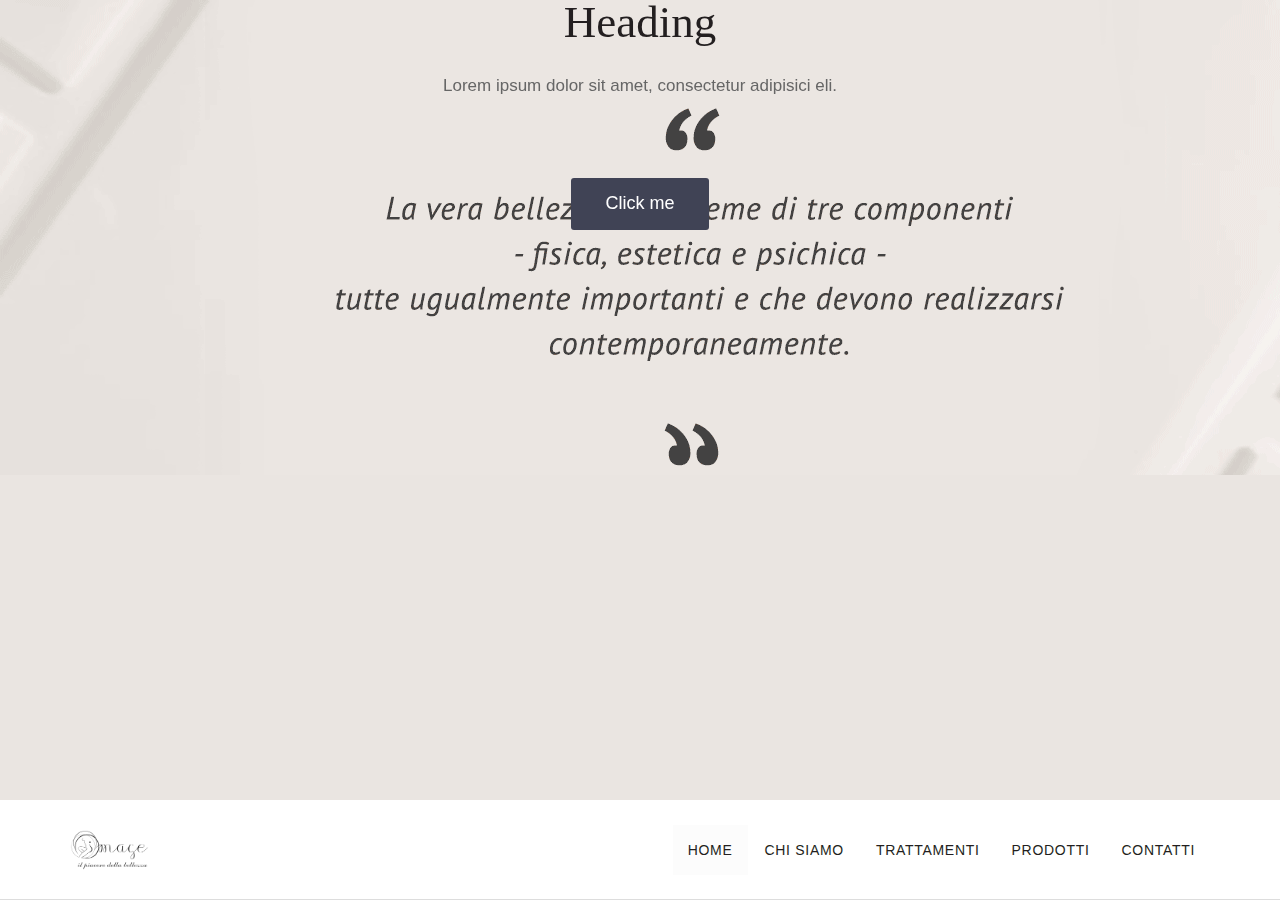
==== index.html @ 49fad548 "commit" ====
<!DOCTYPE html>
<html class="">

		<head>

		<meta http-equiv="Content-Type" content="text/html; charset=UTF-8">
		<meta charset="utf-8">
		<title>Image2</title>
		<meta name="keywords" content="HTML5,CSS3,Template">
		<meta name="description" content="">
		<meta name="Author" content="Dorin Grigoras [www.stepofweb.com]">

		<!-- mobile settings -->
		<meta name="viewport" content="width=device-width, maximum-scale=1, initial-scale=1, user-scalable=0">

		<!-- WEB FONTS -->
		<link href="./extra/css" rel="stylesheet" type="text/css">

		<!-- CORE CSS -->
		<link href="./extra/bootstrap.min.css" rel="stylesheet" type="text/css">
	    <link href="http://cdnjs.cloudflare.com/ajax/libs/font-awesome/4.3.0/css/font-awesome.min.css"
    rel="stylesheet" type="text/css">
		<link href="./extra/owl.carousel.css" rel="stylesheet" type="text/css">
		<link href="./extra/owl.theme.css" rel="stylesheet" type="text/css">
		<link href="./extra/owl.transitions.css" rel="stylesheet" type="text/css">
		<link href="./extra/magnific-popup.css" rel="stylesheet" type="text/css">

		<!-- THEME CSS -->
		<link href="./extra/layout.css" rel="stylesheet" type="text/css">

		<!-- Morenizr -->
		<script type="text/javascript" src="./extra/modernizr.min.js"></script>


		<style>
			.cover {
			    padding: 30px 15px;
			    margin-bottom: 30px;
			    color: inherit;
			    background-color: #eeeeee;
			    margin-bottom: 0px !important;
			    padding: 0px 0px;
			    background-color: transparent;
			    display: -webkit-box;
			    display: -ms-flexbox;
			    display: -webkit-flex;
			    display: flex;
			    -webkit-align-items: center;
			    align-items: center;
			    overflow: hidden;
			    position: relative;
			    min-height: 100%;
			}
		</style>

	</head>
	<body style="background-color:#EAE5E1;">

		<header id="header">

			<nav class="navbar bottom navbar-inverse" role="navigation"><!-- add "white" class for white nav bar -->
				<div class="container">

					<!-- Mobile Menu Button -->
					<button id="mobileMenu" class="fa fa-bars" type="button" data-toggle="collapse" data-target=".navbar-collapse"></button>

					<!-- Brand and toggle get grouped for better mobile display -->
					<div class="navbar-header">
						<a class="navbar-brand" href="#">
							<img src="./extra/logo.png" alt="" height="40"> 
						</a>
					</div>

					<!-- Collect the nav links, forms, and other content for toggling -->
					<div class="collapse navbar-collapse" id="bs-example-navbar-collapse-1">

						<ul class="nav navbar-nav navbar-right">
							<li class="active" ><a href="index.html">HOME</a></li>
							<li><a href="chisiamo.html" >CHI SIAMO</a></li>
							<li><a href="trattamenti.html">TRATTAMENTI</a></li>
							<li><a href="prodotti.html">PRODOTTI</a></li>
							<li><a href="contact.html">CONTATTI</a></li>
						</ul>

					</div><!-- /.navbar-collapse -->



				</div>
			</nav>



		</header>

		
		<div class="cover">
            <div class="cover-image" style="background-image: url(apertura.pngù"></div>
            <div class="container">
                <div class="row">
                    <div class="col-md-12 text-center">
                        <h1 class="text-inverse">Heading</h1>
                        <p class="text-inverse">Lorem ipsum dolor sit amet, consectetur adipisici eli.</p>
                        <br>
                        <br>
                        <a class="btn btn-lg btn-primary">Click me</a>
                    </div>
                </div>
            </div>
        </div>


		<!-- FULL SLIDER -->
		<div id="full-slider" class="mc-cycle" style="width: 1679px; height: 475px; opacity: 1;">
			
			
			
		<div class="mc-image current-slide" title="" style="boder:2px solid red; position: absolute; top: 0px; left: 0px; display: block; z-index: 5; width: 2000px; background-image: url(apertura.png); background-color: rgb(0, 0, 0);" data-href="">
				
		</div>





		</div>
		<!-- /FULL SLIDER -->



		<!-- JAVASCRIPT FILES -->
		<script type="text/javascript" src="./extra/jquery-2.0.3.min.js"></script>
		<script type="text/javascript" src="./extra/bootstrap.min.js"></script>
		<script type="text/javascript" src="./extra/jquery.magnific-popup.min.js"></script>
		<script type="text/javascript" src="./extra/owl.carousel.min.js"></script>
		<script type="text/javascript" src="./extra/jquery.cycle.all.min.js"></script>
		<script type="text/javascript" src="./extra/jquery.maximage.min.js"></script>

		<script type="text/javascript" src="./extra/scripts.js"></script>


		<!-- Google Analytics: Change UA-XXXXX-X to be your site's ID. Go to http://www.google.com/analytics/ for more information. -->
		<!--<script>
			(function(i,s,o,g,r,a,m){i['GoogleAnalyticsObject']=r;i[r]=i[r]||function(){
			(i[r].q=i[r].q||[]).push(arguments)},i[r].l=1*new Date();a=s.createElement(o),
			m=s.getElementsByTagName(o)[0];a.async=1;a.src=g;m.parentNode.insertBefore(a,m)
			})(window,document,'script','//www.google-analytics.com/analytics.js','ga');

			ga('create', 'UA-XXXXX-X', 'domainname.com');
			ga('send', 'pageview');
		</script>
		-->

	
</body></html>
---- extra/layout.css ----
/** ********************************************** **
	@Last Update	10:47 AM Monday, February 17, 2014

	TABLE CONTENTS
	-------------------------------
		01. Resets
		02. Placeholder
		03. Selection
		04. Headings
		05. Paragraphs
		06. Drop Caps & Cite
		07. Blockquote
		08. JS Animation
		09. Buttons
		10. Labels
		11. Alerts
		12. Forms
		13. Commons
		14. Navbar
		15. Maximage Slider
		16. Middle Content
		17. Contact
		18. Footer
		19. Carousel
		20. Menu
		21. Gallery
		22. Color
		--. Responsive

*************************************************** **/
html, body {
	overflow-x:hidden;
}
body {
	color:#666;
	background-color:#fff;

	font-family:'Open Sans', sans-serif;
	font-size:17px;  line-height:1.5;
	font-style:normal;
	font-weight:300;

	margin:0; padding:0;
}


/**	01. Resets
*************************************************** **/
button::-moz-focus-inner, 
input::-moz-focus-inner {
	border: 0;
	padding: 0;
}

button {
	background: none;
	border: 0; margin: 0; padding: 0;
	cursor: pointer;
}

img {
	border: 0;
	vertical-align: top;
}

input:-webkit-autofill {
	color: #ffffff !important;
}

textarea {
	resize: none;
}

textarea, input, button, *:focus {
	 outline:none !important;
}

textarea {
	resize: vertical;
}

select {
	border: 2px solid #E5E7E9;
	border-radius: 6px;
	height: 46px;
	padding: 12px;
	outline: none;
}

input[type="radio"],
input[type="checkbox"] {
	
}

iframe,
fieldset {
	border: 0;
	margin: 0;
	padding: 0;
}

audio, canvas, img, video {
	vertical-align: middle;
}

p {
	display: block;
	-webkit-margin-before: 1em;
	-webkit-margin-after: 1em;
	-webkit-margin-start: 0px;
	-webkit-margin-end: 0px;
}

a, a:focus, a:hover, a:active {
  outline: 0;
  cursor:pointer;
}



/**	02. Placeholder
*************************************************** **/
::-webkit-input-placeholder { 	/* WebKit browsers */
	color: #999;
}

:-moz-placeholder { 				/* Mozilla Firefox 4 to 18 */
	color: #999;
}

::-moz-placeholder { 			/* Mozilla Firefox 19+ */
	color: #999;
}

:-ms-input-placeholder {			/* Internet Explorer 10+ */
	color: #999;
}



/**	03. Selection
*************************************************** **/
::selection {
	color:#000;
	background:#ccc;
	text-shadow:none;
}

::-moz-selection {
	color:#000;
	background:#ccc;
	text-shadow:none;
}



/** 04. Headings
 **************************************************************** **/
h1, h2, h3, h4, h5, h6 {
	font-family: 'Dosis';
	color:#231f20;
	font-weight: 300;
	padding:0; margin:0 0 30px 0;
}

h1 {
	font-size:45px;
	line-height: 45px;
}

h2 {
	font-size:35px;
	line-height: 35px;
}

h3 {
	font-size:30px;
	line-height: 30px;
}

h4 {
	font-size:24px;
	line-height: 24px;
}

h5 {
	font-size:18px;
	line-height: 18px;
}

h6 {
	font-size:14px;
	line-height: 14px;
}



/** 05. Paragraphs
 **************************************************************** **/
p {
	line-height: 22px;
	margin: 0 0 20px;
}
p.featured {
	font-size: 1.6em;
	line-height: 1.5em;
	font-weight:200;
}



/** 06. Drop Caps & Cite
 **************************************************************** **/
p.drop-caps:first-child:first-letter {
	float: left;
	font-size: 75px;
	line-height: 60px;
	padding: 4px;
	margin-right: 5px;
	margin-top: 5px;
	font-family: Georgia;
}

p.drop-caps.secundary:first-child:first-letter {
	background-color: #CCC;
	color: #FFF;
	padding: 6px;
	margin-right: 5px;

	-webkit-border-radius: 4px;
	   -moz-border-radius: 4px;
			border-radius: 4px;
}

cite:after {
	content: '\00A0 \2014';
}

cite:before {
	content: '\2014 \00A0';
}



/** 07. Blockquote
 **************************************************************** **/
blockquote {
	border-left: 5px solid #CCC;
	font-size: 1.3em;
	font-style: normal;
	letter-spacing: -1px;
	margin: 25px 0 25px 12px;
	padding: 0 0 0 25px;
	position: relative;
}
blockquote p {
	margin:0;
	padding:0;
}
blockquote cite {
	display: block;
	font-size: 0.75em;
	color: #9CA6B4;
}



/**	08. JS Animation
*************************************************** **/
	.animate_from_bottom {
		opacity: 0;
		bottom: -50px;
		padding-left: 0px;
		position: relative;
	}

	
	.animate_from_left {
		opacity: 0;
		left: -80px;
		padding-right: 0px;
		position: relative;
	}

	
	.animate_from_right {
		opacity: 0;
		right: -80px;
		padding-left: 0px;
		position: relative;
	}

	
	.animate_fade_in {
		opacity: 0;
		right: 0px;
		position: relative;
		padding-left: 0px;		
	}



/** 09. Buttons
 **************************************************************** **/
.btn, .btn:hover {
	border: 0;
	padding: 8px 18px;
	border:rgba(255,255,255,0) 2px solid;

	-webkit-transition: all 0.2s;
	   -moz-transition: all 0.2s;
		 -o-transition: all 0.2s;
			transition: all 0.2s;
}


.btn:active,
.btn:focus,
.btn.active {
	-webkit-box-shadow: none;
	   -moz-box-shadow: none;
			box-shadow: none;
}

.btn.disabled {
	background-color: #999;
	border: #bbb 2px solid;
}

.btn-default {
	background:none !important;
	border:#ddd 2px solid !important;
	padding:8px 18px;
}

.btn[disabled] {
	background-color:#999;
	border:#bbb 2px solid;
}

.btn-lg,.btn-lg:hover {
	padding: 12px 32px;
}
.btn-sm, .btn-sm:hover {
	padding: 6px 16px;
}
.btn-xs, .btn-xs:hover {
	padding: 3px 13px;
}



/** 10. Labels
 **************************************************************** **/
.label {
	font-weight: normal;
	padding: 0.4em 0.8em 0.5em;
	display: inline-block;
}

.label-default {
	border: 1px solid #CCC;
	padding: 0.3em 0.7em 0.4em;
}



/** 11. Alerts
 **************************************************************** **/
.alert {
	border: 0;
}
.alert i.fa {
	font-size:20px;
	margin-right:10px;
}
.alert.alert-success {
	background-color:#d2ebb8;
	border-left:#3C763D 3px solid;
}
.alert.alert-info {
	background-color:#aae1f5;
	border-left:#31708F 3px solid;
}
.alert.alert-warning {
	background-color:#fce3a3;
	border-left:#8A6D3B 3px solid;
}
.alert.alert-danger {
	background-color:#f8bac0;
	border-left:#A94442 3px solid;
}



/** 12. Forms
 **************************************************************** **/
.form-group:after {
	display:block; content:".";
	height:0; line-height:0;
	clear:both; visibility:hidden;
}

.form-control {
	height: 46px; padding: 12px;
	border:#e5e7e9 1px solid;
	margin-bottom:6px;

	-webkit-border-radius:3px;
	   -moz-border-radius:3px;
			border-radius:3px;

	-webkit-box-shadow:none;
	   -moz-box-shadow:none;
			box-shadow:none;
}

.form-control:focus {
	border-color:#ccc;
	-webkit-box-shadow:none;
	   -moz-box-shadow:none;
			box-shadow:none;
}

form label {
	font-weight:200;
}

.input-group-btn .btn,
.input-group .btn {
	border: #e5e7e9 2px solid;
	border-left:0;
	height: 46px;
	margin-top:0 !important;
}

.btn {
	-webkit-border-radius:3px;
	   -moz-border-radius:3px;
			border-radius:3px;
}

input.err,
select.err,
textarea.err {
	border-color:#ff0000;
}


/** 13. Commons
 **************************************************************** **/
.rounded {
	-webkit-border-radius: 50%;
	-moz-border-radius: 50%;
	border-radius: 50%;
}
.fullwidth {
	width:100% !important;
}
.input_icon {
	position:absolute;
	top:15px;
	right:26px;
}
.page-header {
	margin:0 0 60px 0;
}
select.datepadding {
	padding:0 0 0 8px;
	margin-bottom:10px;
	font-size:15px;
}


	/* Social Icons */
	section.social-container {
		padding:10px;
	}

		a.social { 
			display:inline-block; 
			width:40px; height:40px; 
			line-height:42px; 
			font-size:20px; 
			text-align:center; 
			background:rgba(0,0,0,0.3); 
			color:#fff; 
			margin:10px 1px; 
			text-decoration:none;

			-webkit-transition: all 0.2s;
			   -moz-transition: all 0.2s;
				 -o-transition: all 0.2s;
					transition: all 0.2s;
		}
		a.social.fa-twitter:hover				{ background:#41b7d8!important; color:#fff!important; }
		a.social.fa-facebook:hover 				{ background:#3b5997!important; color:#fff!important; }
		a.social.fa-google-plus:hover 			{ background:#d64937!important; color:#fff!important; }
		a.social.fa-linkedin:hover 				{ background:#0073b2!important; color:#fff!important; }
		a.social.fa-vimeo-square:hover 			{ background:#388fc5!important; color:#fff!important; }
		a.social.fa-youtube-square:hover 		{ background:#A40F09!important; color:#fff!important; }
		a.social.fa-flickr:hover 				{ background:#ff0084!important; color:#fff!important; }
		a.social.fa-pinterest:hover 				{ background:#cb2027!important; color:#fff!important; }
		a.social.fa-skype:hover 					{ background:#00aff0!important; color:#fff!important; }
		a.social.fa-rss:hover					{ background:#e0812a!important; color:#fff!important; }
		a.social.default:hover					{ background:#37353A!important; color:#fff!important; }
		a.social.rounded 						{ width:35px; height:35px; line-height:37px; }

/* thumbnail reset */
div.thumbnail {
	padding:0;
	border:0;
}
div.thumbnail h4 {
	margin-bottom:0;
}




.half-spacer{ display:block; margin:15px 0; }
.spacer		{ display:block; margin:30px 0; }
.fsize11 	{ font-size:11px !important; line-height:15px !important; }
.fsize12 	{ font-size:12px !important; line-height:16px !important; }
.fsize13 	{ font-size:13px !important; line-height:17px !important; }
.fsize14 	{ font-size:14px !important; line-height:18px !important; }
.fsize15 	{ font-size:15px !important; line-height:19px !important; }
.fsize16 	{ font-size:16px !important; line-height:20px !important; }
.fsize17 	{ font-size:17px !important; line-height:23px !important; }
.fsize18 	{ font-size:18px !important; line-height:24px !important; }
.fsize19 	{ font-size:19px !important; line-height:25px !important; }
.fsize20 	{ font-size:20px !important; line-height:26px !important; }
.fsize26 	{ font-size:26px !important; line-height:30px !important; }
.fsize30 	{ font-size:30px !important; line-height:36px !important; }
.fsize40 	{ font-size:40px !important; line-height:46px !important; }

.padding3 	{ padding:3px 0 !important; 	}
.padding6 	{ padding:6px 0 !important; 	}
.padding8 	{ padding:8px 0 !important; 	}
.padding10 	{ padding:10px 0 !important; 	}
.padding20 	{ padding:20px 0 !important; 	}
.padding30 	{ padding:30px 0 !important; 	}		
.padding40 	{ padding:40px 0 !important; 	}
.padding50 	{ padding:50px 0 !important; 	}
.padding60 	{ padding:50px 0 !important; 	}
.padding70 	{ padding:70px 0 !important; 	}
.padding80 	{ padding:80px 0 !important; 	}
.margin-top10		{ margin-top:10px; }
.margin-top20		{ margin-top:20px; }
.margin-top30		{ margin-top:30px; }
.margin-top40		{ margin-top:40px; }
.margin-top50		{ margin-top:50px; }
.margin-top60		{ margin-top:60px; }
.margin-top80		{ margin-top:80px; }
.margin-top100		{ margin-top:100px; }
.margin-top130		{ margin-top:130px; }
.margin-top150		{ margin-top:150px; }
.margin-top180		{ margin-top:180px; }
.margin-top200		{ margin-top:200px; }

.margin-bottom10	{ margin-bottom:10px; }
.margin-bottom20	{ margin-bottom:20px; }
.margin-bottom30	{ margin-bottom:30px; }
.margin-bottom40	{ margin-bottom:40px; }
.margin-bottom50	{ margin-bottom:50px; }
.margin-bottom60	{ margin-bottom:60px; }
.margin-bottom80	{ margin-bottom:80px; }
.margin-bottom100	{ margin-bottom:100px; }
.margin-bottom130	{ margin-bottom:130px; }
.margin-bottom150	{ margin-bottom:150px; }
.margin-bottom180	{ margin-bottom:180px; }
.margin-bottom200	{ margin-bottom:200px; }

.fixed 				{ position:fixed !important; 	}
.relative 			{ position:relative !important;	}
.nopadding 			{ padding:0 !important; 		}
.nopadding-left 		{ padding-left:0 !important; 	}
.nopadding-right 	{ padding-right:0 !important; 	}
.nopadding-top 		{ padding-top:0 !important; 	}
.nopadding-bottom	{ padding-bottom:0 !important; 	}
.nomargin 			{ margin:0 !important; 			}
.nomargin-left 		{ margin-left:0 !important; 	}
.nomargin-right 		{ margin-right:0 !important; 	}
.nomargin-top		{ margin-top:0 !important; 	}
.nomargin-bottom	{ margin-bottom:0 !important; 	}
.noborder 			{ border:0 !important; 			}
.noradius			{ -webkit-border-radius:0 !important; -moz-border-radius:0 !important; border-radius:0 !important; }
.absolute 			{ position:absolute !important; }
.lowercase 			{ text-transform:lowercase; 	}
.uppercase 			{ text-transform:uppercase; 	}
.no-text-transform	{ text-transform:none !important; }
.italic 				{ font-style:italic; 			}
.pointer 			{ cursor:pointer; 				}
.block 				{ display:block !important; 	}
.bold 				{ font-weight:bold !important; 	}
.fullwidth 			{ width:100% !important; 		}
.halfwidth 			{ width:50% !important; 		}
.container			{ position:relative; 			}
i.fa 				{ text-decoration:none !important;}
.justify 			{ text-align:justify; 			}
.btn i.fa			{ padding-right:10px; 			}
.btn-margin-top		{ margin-top:30px;			 	}
.text-underline		{ text-decoration:underline;  	}
.text-nounderline	{ text-decoration:none;  		}
.nowrap				{ white-space: nowrap !important;	}
.wrap				{ white-space: normal !important;	}
.transparent		{ background:transparent !important;}
hr 					{ margin:60px 0; 				}
hr.half-margins		{ margin:30px 0; 				}
hr.invisible			{ border:0;						}
.btn 				{ margin-top:10px; 				}
a.phonelink			{ text-decoration:none !important; }


.dashed-bottom {
	border-bottom:#eee 1px dashed;
	padding-bottom:10px;
}

div.divider {
	height: 4px;
	width: 220px;
	border-top:#ccc 1px solid;
	border-bottom:#ccc 1px solid;
	margin:auto;
	margin-top:2px;
	margin-bottom:60px;
	text-align:center;
}


	/* circles */
	.circle {
		position:relative;
		display:inline-block;
		color:#ccc;
		border:#ccc 2px solid;
		border-bottom:0;
		width:100px; height:100px;
		line-height:93px;
		font-size:30px;
		text-align:center;
		margin:10px 5px 30px 5px;

		-webkit-border-radius: 50%;
		   -moz-border-radius: 50%;
				border-radius: 50%;
	}

	.circle:hover {
		color:#333;
		border:#333 2px solid;
		border-bottom:0;

		-webkit-transition: all 0.8s;
		   -moz-transition: all 0.8s;
			 -o-transition: all 0.8s;
				transition: all 0.8s;
	}
	.circle h6 {
		position:absolute;
		left:0; right:0; bottom:-50px;
		color:#666;
		font-size:15px;
		line-height:20px;
		margin:0; padding:0;
		font-family:'Open Sans';
		height:40px;
		
	}

	
/* list icon */
ul.list-icon {
	margin:0 0 10px 25px; padding:0;
}
ul.list-icon li {
	list-style:none;
}
ul.list-icon li:before {
	display: inline-block;
	height: 18px;
	width: 18px;
	line-height:18px;
	font-family: FontAwesome;
	content: ' ';
	float: left;
	margin:3px 0 0 -25px;
	font-style: normal;
	font-weight: normal;
	text-decoration: inherit;
	text-align: center;

	-webkit-border-radius: 18px;
	   -moz-border-radius: 18px;
			border-radius: 18px;
}
ul.list-icon.circle li:before {
	color:#fff;
	background-color:#333;
}
	/* star */
	ul.list-icon.star li:before {
		content:'\f005';
	}
	ul.list-icon.star-o li:before {
		content:'\f006';
	}
	/* check */
	ul.list-icon.check li:before {
		content:'\f00c';
	}
	ul.list-icon.check-square li:before {
		content:'\f14a';
	}
	ul.list-icon.check-circle li:before {
		content:'\f058';
	}
	/* misc */
	ul.list-icon.ban li:before {
		content:'\f05e';
	}
	ul.list-icon.dot-circle li:before {
		content:'\f192';
	}
	ul.list-icon.exclamation-circle li:before {
		content:'\f06a';
	}
	ul.list-icon.icon-circle li:before {
		content:'\f05a';
	}
	ul.list-icon.heart-o li:before {
		content:'\f08a';
	}
	ul.list-icon.heart li:before {
		content:'\f004';
	}	
	ul.list-icon.angle-right li:before {
		content:'\f105';
	}	

/* dropcap */
p.dropcap:first-letter {
	float: left;
	font-size: 70px;
	line-height: 60px;
	padding: 4px 8px 4px 4px;
	margin-right: 6px;
	margin-top: 0;
	display:inline-block;
	color:#333;
}
p.dropcap.color:first-letter {
	color:#fff;
	background:#333;

	-webkit-border-radius: 6px;
	   -moz-border-radius: 6px;
			border-radius: 6px;
}





/** 14. Navbar
 **************************************************************** **/
	body.sticky-header #header {
		position:fixed;
		left:0; right:0; top:0;
		z-index:200;
	}

	body.sticky-header #middle {
		margin-top:180px;
	}

header .navbar {
	border:0;
	color:#333;
	height:100px;
	padding:15px 0;
	margin-bottom:0;
	background-color:#fff;
	border-bottom:#ddd 1px solid;


	-webkit-border-radius: 0;
	   -moz-border-radius: 0;
			border-radius: 0;
}
header .navbar.bottom {
	position:absolute;
	left:0; right:0; bottom:0;
}
	header .navbar-brand {
		height:auto;
	}
	header .nav.navbar-nav {
		margin-top:10px;
		position:relative;
		z-index:999;
	}
	header .navbar-inverse .navbar-collapse, 
	header .navbar-inverse .navbar-form {
		border-color:#fff;
	}
	header .navbar-inverse .navbar-nav>li>a {
		color:#231f20;
		text-transform: uppercase;
		font-size:14px;
		font-weight: 400;
		letter-spacing: .05em;
		margin-left:2px;
	}
	header .navbar-inverse .navbar-nav>li>a:hover {
		color:#000;
		background-color:rgba(0,0,0,0.01);
	}

	header .navbar-inverse .navbar-nav>.active>a,
	header .navbar-inverse .navbar-nav>.active>a:hover {
		color:#231f20;
		background-color:rgba(0,0,0,0.01);
	}
	header #mobileMenu {
		margin-top:3px;
		color:#000;
		display:none;
	}






/** 15. Maximage Slider
 **************************************************************** **/
	#full-slider {
	  opacity: 0;
	}
	.maximage-additional-content div {
	  font-size: 40px;
	  color: #fff;
	  opacity: 0;
	  text-align: left;
	  -webkit-transition: opacity 1s, -webkit-transform 1s;
	  position: fixed;
	  left: 20px;
	  bottom: 120px;
	  width: 60%;
	}
	.maximage-additional-content div p {
	  font-size: 26px;
	  font-weight: 300;
	  line-height: 1.5em;
	}
	.maximage-additional-content div p.title {
	  font-size: 48px;
	  margin-bottom: 20px;
	  position: relative;
	  font-weight: 400;
	}
	.maximage-additional-content div p span {
	  background: rgba(0, 0, 0, 0.8);
	  display: inline;
	  padding: 0;
	  -webkit-box-decoration-break: clone;
	  box-decoration-break: clone;
	}
	.maximage-additional-content .current-slide-content {
	  opacity: 1;
	  -webkit-transform: translate(0, 0);
	}

	.mc-hide-scrolls{
		overflow:hidden;
	}

	body .mc-cycle {
		height:100%;
		left:0;
		overflow:hidden;
		position:fixed;
		top:0;
		width:100%;
		z-index:-1;
	}

	div.mc-image {
		/*
			NOTE: Mozilla flickers when fading and using 'all', so we have to be specific with what property we want to transition:
			If you are using fading transitions, use 'opacity: 
		*/
		-webkit-transition: opacity 1s ease-in-out; 
		-moz-transition: opacity 1s ease-in-out; 
		-o-transition: opacity 1s ease-in-out; 
		transition: opacity 1s ease-in-out;
		
		/*
			If you are using horizontal slide transitions, use the following CSS:
			-webkit-transition: left 1s ease-in-out; 
			-moz-transition: left 1s ease-in-out; 
			-o-transition: left 1s ease-in-out; 
			transition: left 1s ease-in-out;
		*/
		
		-webkit-background-size: cover;
		-moz-background-size: cover;
		-o-background-size: cover;
		background-size: cover;
		background-color: red;
		background-repeat:no-repeat;
		height:100%;
		overflow:hidden;
		width:100%;
	}

	.mc-old-browser .mc-image {
		overflow:hidden;
	}

	/* image animation effect */
	.current-slide {
	  -webkit-animation: imageAnimation 8s linear 1 0s;
	  -moz-animation: imageAnimation 8s linear 1 0s;
	  -o-animation: imageAnimation 8s linear 1 0s;
	  -ms-animation: imageAnimation 8s linear 1 0s;
	  animation: imageAnimation 8s linear 1 0s;
	}
	@-webkit-keyframes imageAnimation {
	  0% {
		-webkit-animation-timing-function: ease-in;
	  }
	  100% {
		-webkit-transform: scale(1.1);
	  }
	}
	@-moz-keyframes imageAnimation {
	  0% {
		-moz-animation-timing-function: ease-in;
	  }
	  100% {
		-moz-transform: scale(1.1);
	  }
	}
	@-o-keyframes imageAnimation {
	  0% {
		-o-animation-timing-function: ease-in;
	  }
	  100% {
		-o-transform: scale(1.1);
	  }
	}
	@-ms-keyframes imageAnimation {
	  0% {
		-ms-animation-timing-function: ease-in;
	  }
	  100% {
		-ms-transform: scale(1.1);
	  }
	}



	

/** 16. Middle Content
 **************************************************************** **/
#middle {
	/* !do not understimate spaces! */
	margin:80px auto 120px auto;
}
#middle header {
	margin-bottom:60px;
}
#middle header h2 {
	font-size:35px;
	line-height: 35px;
}
.alternate {
	display:inline-block;
	width:100%;
	margin-top:100px;
	padding:100px 0;
	background-color:#f6f6f6;
}

#middle .alternate:first-child {
	margin-top:-80px;
}
#middle .alternate:last-child {
	margin-bottom:-120px;
}




/** 17. Contact
 **************************************************************** **/
	address .address-sprite {
		margin-bottom:20px;
		padding-left:30px; 
		background:url('../images/address_sprite.png') no-repeat 0 0;
	}
	address .address-sprite.address {
		background-position:0 0;
	}
	address .address-sprite.phone {
		background-position:0 -138px;
		line-height:30px;
	}		
	address .address-sprite.email {
		background-position:0 -247px;
	}

	/* google map */
	#gmap {
		width:100%;
		height:300px;
		display:block;


		-webkit-filter: grayscale(100%);
		   -moz-filter: grayscale(100%);
			-ms-filter: grayscale(100%);
			-o-filter: grayscale(100%);
			   filter: grayscale(100%);
			   filter: url("data:image/svg+xml;utf8,<svg xmlns=\'http://www.w3.org/2000/svg\'><filter id=\'grayscale\'><feColorMatrix type=\'matrix\' values=\'0.3333 0.3333 0.3333 0 0 0.3333 0.3333 0.3333 0 0 0.3333 0.3333 0.3333 0 0 0 0 0 1 0\'/></filter></svg>#grayscale");
			   filter: gray; 

		z-index:1;
	}



/** 18. Footer
 **************************************************************** **/
footer {
	padding:10px 0;
	font-size:13px;
	background:#0F1113;
	position:relative;
}
	footer .copyright {
		padding-top:10px;
	}
	footer .copyright i.fa-heart {
		color:#D05B51;
	}
	footer .copyright a {
		color:#777;
	}
	footer .copyright a:hover {
		text-decoration:underline;
	}
	footer a.social {
		width:40px; height:40px;
		line-height:42px;
	}
footer a.toTop {
	text-decoration:none;
	position:absolute;
	left:50%; top:-23px;
	margin-left:-20px;
	background:rgba(0,0,0,0.5);
	padding:10px 16px;
	bottom:0;
	font-size:23px;
	z-index:100;
	color:#fff;

	-webkit-border-top-right-radius: 9px;
	 -webkit-border-top-left-radius: 9px;
		-moz-border-radius-topright: 9px;
		 -moz-border-radius-topleft: 9px;
			border-top-right-radius: 9px;
			 border-top-left-radius: 9px;
}



/** 19. Carousel
 **************************************************************** **/
	.owl-carousel {
		margin-bottom:20px;
	}
	.owl-theme .owl-controls .owl-buttons div {
		opacity:1; color:#333;
		filter: Alpha(Opacity=100);
		background:#fff; border:#eee 1px solid;

		-webkit-border-radius: 3px;
		   -moz-border-radius: 3px;
				border-radius: 3px;
	}
	.owl-theme .owl-controls .owl-buttons div:hover {
		background:#F5F7F7;
	}

	.controlls-over .owl-controls {
		position:absolute;
		top:50%; left:0; right:0; bottom:0;
		margin-top:-20px;
	}
	.controlls-over .owl-controls .owl-prev {
		float:left;
	}
	.controlls-over .owl-controls .owl-next {
		float:right;
	}
	.controlls-over .owl-pagination {
		position:absolute;
		bottom:0; left:0; right:0;
	}
	.owl-theme.controlls-over .owl-controls .owl-page {
		background:rgba(0,0,0,0.3);

	}
	.owl-theme.controlls-over .owl-controls .owl-page:first-child {
		-webkit-border-top-left-radius: 10px;
		-webkit-border-bottom-left-radius: 10px;
		-moz-border-radius-topleft: 10px;
		-moz-border-radius-bottomleft: 10px;
		border-top-left-radius: 10px;
		border-bottom-left-radius: 10px;
	}
	.owl-theme.controlls-over .owl-controls .owl-page:last-child {
		-webkit-border-top-right-radius: 10px;
		-webkit-border-bottom-right-radius: 10px;
		-moz-border-radius-topright: 10px;
		-moz-border-radius-bottomright: 10px;
		border-top-right-radius: 10px;
		border-bottom-right-radius: 10px;
	}
	.owl-theme.controlls-over .owl-controls .owl-page span {
		background:#fff;
	}

	/* top text caption */
	.owl-carousel .owl-item div {
		position:relative;
	}
	.owl-carousel .owl-caption {
		padding:10px;
		position:absolute !important;
		left:0; top:0; right:0;
		margin-top:0; max-width:100%;
		background:rgba(0,0,0,0.3);
		display:block; color:#fff;
	}

	.owl-carousel .owl-caption p {
		color:#fff;
		font-size:13px;
		line-height:20px;
		padding:0; margin:0;
	}
	.owl-carousel .owl-caption h1,
	.owl-carousel .owl-caption h1 a,
	.owl-carousel .owl-caption h2,
	.owl-carousel .owl-caption h2 a,
	.owl-carousel .owl-caption h3,
	.owl-carousel .owl-caption h3 a {
		color:#fff;
		font-size:21px;
		line-height:21px;
		font-weight:bold;
		margin-bottom:10px;
	}
	.owl-carousel .owl-caption a {
		color:#fff;
		font-weight:bold;
	}


	.owl-buttons .owl-prev i.fa,
	.owl-buttons .owl-next i.fa {
		margin:0 !important; padding:0 !important;
	}
	.owl-theme .owl-controls .owl-buttons div.owl-next,
	.owl-theme .owl-controls .owl-buttons div.owl-prev {
		padding:8px 13px !important;
	}



/** 20. Menu
 **************************************************************** **/
div.row.menu {
	margin-top:80px;
}
div.row.menu h2 { /* title */
	font-family:'Open Sans';
	font-size:20px;
	line-height:26px;
	padding:0; margin:0;
}
	div.row.menu h2 i.fa {
		color:#ddd;
	}
div.row.menu p { /* short desc */
	font-size:13px;
	padding:0; margin:0;
}
div.row.menu span { /* price */
	float:right;
	font-size:30px;
	line-height:30px;
	font-weight:300;
	font-family:'Dosis';
	margin-left:30px;
}

div.row.menu i.fa {
	margin-right:6px;
}
div.row.menu .dashed-bottom {
	padding-bottom:20px;
}
/* menu columns + images */
div.row.menu.menu-images {
	margin-top:0;
}
div.row.menu.menu-images img {
	margin-bottom:20px;
}
div.row.menu.menu-images span {
	float:none;
	text-align:center;
	display:block;
	margin-top:6px;
}
div.row.menu.menu-images .owl-carousel div.item {
	padding:10px 15px 30px 15px;
	display:block;
}

div.row.menu.menu-images span.price-top {
	background:rgba(0,0,0,0.7);
	color:#fff;
	position:absolute;
	top:-6px; left:-15px;
	padding:2px 4px 4px 4px;
}
div.row.menu.menu-images .owl-carousel span.price-top {
	top:4px;
}





/** 21. Gallery
 **************************************************************** **/
.gallery a {
	display:inline-block;
	margin:0; padding:0;
	width:25%;
	overflow:hidden; float:left;
	position:relative;
}
.gallery a > span {
	opacity:0;
	filter: Alpha(Opacity=0);

	position:absolute;
	left:0; right:0; bottom:0; top:0;
	background-color:rgba(252,210,120,0.6); /* change here - hover background. RGBA color: 252,210,120 = yellow , 0.6 = opacity  */
	color:rgba(255,255,255,0.7); 
	font-size:33px; z-index:100;
	text-align:center; padding-top:25%;

	-webkit-transition: all 0.2s;
	   -moz-transition: all 0.2s;
		 -o-transition: all 0.2s;
			transition: all 0.2s;
}
.gallery a:hover > span {
	opacity:1;
	filter: Alpha(Opacity=100);
}





/** 22. Color
 **************************************************************** **/
a, a:hover, a:active, a:focus {
	color:#404355;
}

.pagination li a {
	color:#404355;
	border-color:#eee;
}

.pagination li.active a,
.pagination li.active a:hover,
.btn-primary {
	background-color:#404355;
}

.btn-primary:hover,
.btn-primary:focus,
.btn-primary:active {
	background-color:#555971 !important;
}

.pagination li.active a {
	border:#404355 1px solid;
}






/** --. Responsive
 **************************************************************** **/
@media only screen and (max-width: 960px) {
}


@media only screen and (max-width: 768px) {

	header .navbar {
		padding:0;
		height:70px;
	}
	header .navbar.bottom {
		top:0;
		bottom:auto;
	}
	header .nav.navbar-nav {
		margin-top:0;
		background-color:#fff;
	}
	header .nav.navbar-nav a {
		border-bottom:#eee 1px solid;
	}
	header .nav.navbar-nav a:hover {
		background-color:rgba(0,0,0,0.02);
	}
	header #mobileMenu {
		display:block; 
		width:50px; height:60px;
		float:right;
		margin-right:15px;
		font-size:24px;
		text-align:right;
	}
	body.sticky-header #middle {
		margin-top:100px;
	}

	section.social-container {
		position:absolute;
		left:0; right:0; bottom:0;
	}

	footer a.toTop {
		bottom:auto;
		-moz-border-radius:8px;
			 border-radius:8px;
	}
	footer .copyright {
		padding-top:30px;
		padding-bottom:30px;
	}
	footer div.text-right,
	footer {
		text-align:center; !important;
	}

	.gallery a {
		width:50%;
	}
}


@media only screen and (max-width: 479px) {
	.row>.col-md-6 h2,
	.row>.col-md-6 h3,
	.row>.col-md-6 h4 {
		margin-top:30px;
	}

	.gallery a {
		width:100%;
	}
	
	h1 a.phonelink {
		font-size: 35px;
		line-height: 35px;
	}
}
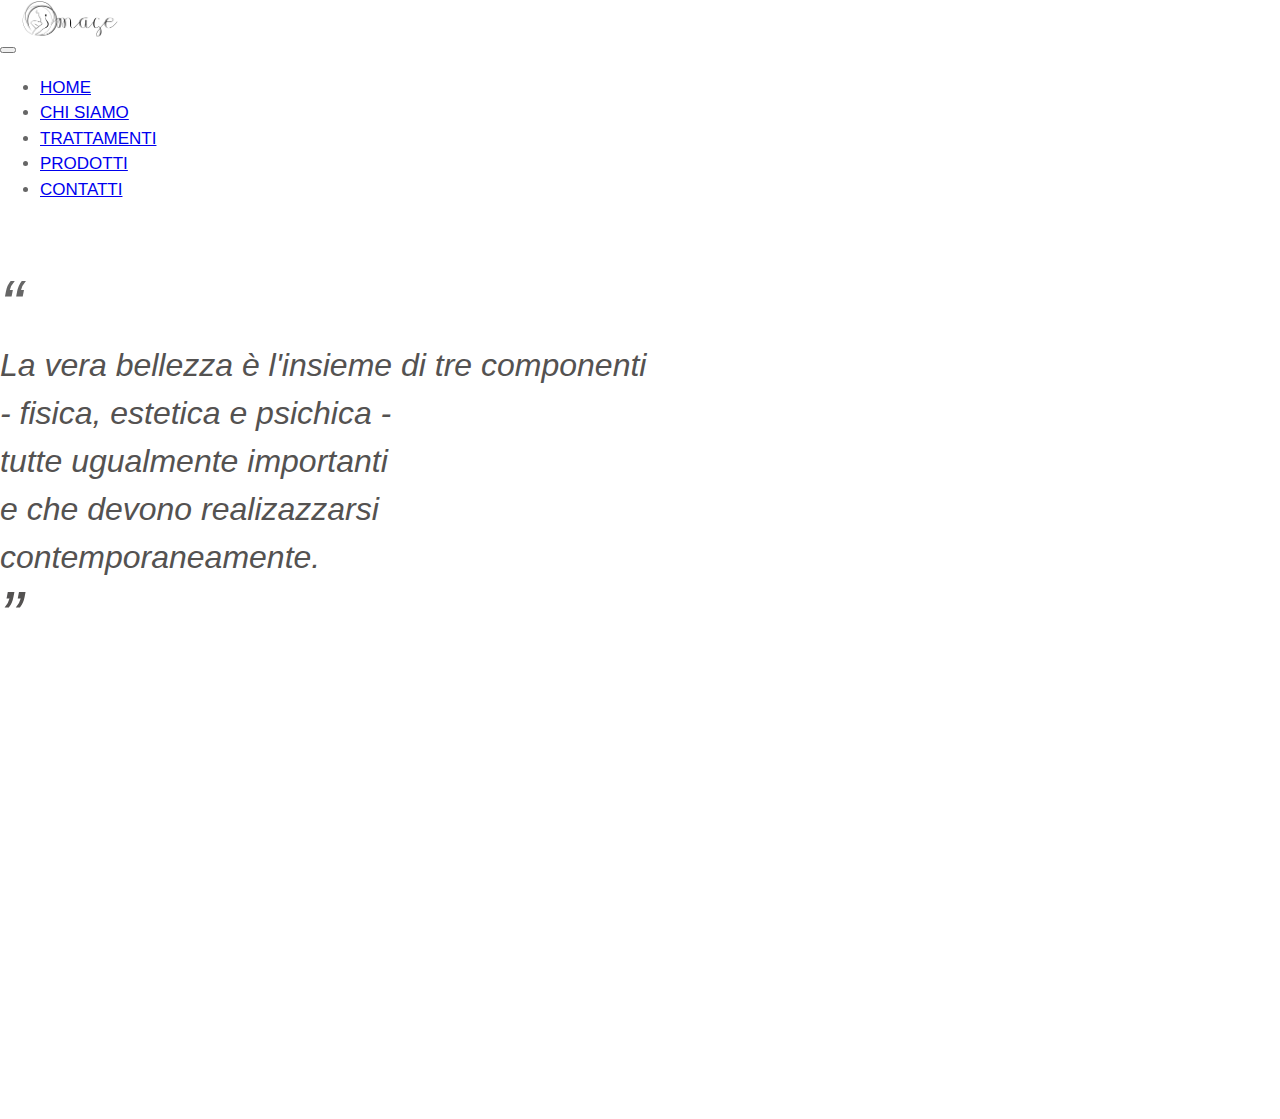
==== commit 522bed8a: "index" ====
--- a/index.html
+++ b/index.html
@@ -1,155 +1,101 @@
-<!DOCTYPE html>
-<html class="">
+<html><head>
+    <meta charset="utf-8">
+    <meta name="viewport" content="width=device-width, initial-scale=1">
+    <script type="text/javascript" src="http://cdnjs.cloudflare.com/ajax/libs/jquery/2.0.3/jquery.min.js"></script>
+    <script type="text/javascript" src="http://netdna.bootstrapcdn.com/bootstrap/3.3.4/js/bootstrap.min.js"></script>
+    <link href="http://cdnjs.cloudflare.com/ajax/libs/font-awesome/4.3.0/css/font-awesome.min.css" rel="stylesheet" type="text/css">
+    <link href="http://pingendo.github.io/pingendo-bootstrap/themes/default/bootstrap.css" rel="stylesheet" type="text/css">
+    <style>
+      body {
+        	color:#666;
+        	background-color:#fff;
+        font-family:'Open Sans', sans-serif;
+        	font-size:17px;  line-height:1.5;
+        	font-style:normal;
+        	font-weight:300;
+        
+        	margin:0; padding:0;
+        }
+              
+              .text{
+                font-size:32px; 
+                color:#545251;
+                font-weight:300;
+              }
+              quotecustom {
+              	font-size : 99px;
+              }
+      .cover{
+          min-height: 100%; 
+        
+        align-items: flex-start;
+        
+      }
+      .cover .cover-image{
+      		
+         max-height:60%;
+      }
+    </style>
+  </head><body>
+    <div class="navbar navbar-default navbar-fixed-bottom">
+      <div class="container">
+        <div class="navbar-header">
+          <button type="button" class="navbar-toggle" data-toggle="collapse" data-target="#navbar-ex-collapse">
+            <span class="sr-only">Toggle navigation</span>
+            <span class="icon-bar"></span>
+            <span class="icon-bar"></span>
+            <span class="icon-bar"></span>
+          </button>
+          <a class="navbar-brand" href="#" style="padding-top:5px;">
+							<img src="./extra/logo2.png" alt="" height="50"> 
+						</a>
+        </div>
+        <div class="collapse navbar-collapse" id="navbar-ex-collapse">
+          <ul class="nav navbar-nav navbar-right">
+            <li class="active">
+              <a href="index.html">HOME</a>
+            </li>
+            <li>
+              <a href="chisiamo.html">CHI SIAMO</a>
+            </li>
+            <li>
+              <a href="trattamenti.html">TRATTAMENTI</a>
+            </li>
+            <li>
+              <a href="prodotti.html">PRODOTTI</a>
+            </li>
+            <li>
+              <a href="contact.html">CONTATTI</a>
+            </li>
+          </ul>
+        </div>
+      </div>
+    </div>
+    <div class="cover">
+      <div class="cover-image" style="background-image : url('apertura2.png');"></div>
+      <div class="container" style=" ">
+        <div class="row">
+          <div class="col-md-offset-0 col-md-10 text-center">
+            <p class="lead text-center">
+              <br>
+              <br>
+              <i style="font-size:69px;line-height: 1;">“</i>
+              <i class="text">
+                <br>La vera bellezza&nbsp;è l'insieme di tre componenti
+                <br>-&nbsp;fisica, estetica e psichica -
+                <br>tutte ugualmente importanti
+                <br>e che devono realizazzarsi
+                <br>contemporaneamente.
+                <br>
+                <i style="font-size:69px;line-height: 1;">”</i>
+              </i>
+            </p>
+            <br>
+            <br>
+          </div>
+        </div>
+      </div>
+    </div>
+  
 
-		<head>
-
-		<meta http-equiv="Content-Type" content="text/html; charset=UTF-8">
-		<meta charset="utf-8">
-		<title>Image2</title>
-		<meta name="keywords" content="HTML5,CSS3,Template">
-		<meta name="description" content="">
-		<meta name="Author" content="Dorin Grigoras [www.stepofweb.com]">
-
-		<!-- mobile settings -->
-		<meta name="viewport" content="width=device-width, maximum-scale=1, initial-scale=1, user-scalable=0">
-
-		<!-- WEB FONTS -->
-		<link href="./extra/css" rel="stylesheet" type="text/css">
-
-		<!-- CORE CSS -->
-		<link href="./extra/bootstrap.min.css" rel="stylesheet" type="text/css">
-	    <link href="http://cdnjs.cloudflare.com/ajax/libs/font-awesome/4.3.0/css/font-awesome.min.css"
-    rel="stylesheet" type="text/css">
-		<link href="./extra/owl.carousel.css" rel="stylesheet" type="text/css">
-		<link href="./extra/owl.theme.css" rel="stylesheet" type="text/css">
-		<link href="./extra/owl.transitions.css" rel="stylesheet" type="text/css">
-		<link href="./extra/magnific-popup.css" rel="stylesheet" type="text/css">
-
-		<!-- THEME CSS -->
-		<link href="./extra/layout.css" rel="stylesheet" type="text/css">
-
-		<!-- Morenizr -->
-		<script type="text/javascript" src="./extra/modernizr.min.js"></script>
-
-
-		<style>
-			.cover {
-			    padding: 30px 15px;
-			    margin-bottom: 30px;
-			    color: inherit;
-			    background-color: #eeeeee;
-			    margin-bottom: 0px !important;
-			    padding: 0px 0px;
-			    background-color: transparent;
-			    display: -webkit-box;
-			    display: -ms-flexbox;
-			    display: -webkit-flex;
-			    display: flex;
-			    -webkit-align-items: center;
-			    align-items: center;
-			    overflow: hidden;
-			    position: relative;
-			    min-height: 100%;
-			}
-		</style>
-
-	</head>
-	<body style="background-color:#EAE5E1;">
-
-		<header id="header">
-
-			<nav class="navbar bottom navbar-inverse" role="navigation"><!-- add "white" class for white nav bar -->
-				<div class="container">
-
-					<!-- Mobile Menu Button -->
-					<button id="mobileMenu" class="fa fa-bars" type="button" data-toggle="collapse" data-target=".navbar-collapse"></button>
-
-					<!-- Brand and toggle get grouped for better mobile display -->
-					<div class="navbar-header">
-						<a class="navbar-brand" href="#">
-							<img src="./extra/logo.png" alt="" height="40"> 
-						</a>
-					</div>
-
-					<!-- Collect the nav links, forms, and other content for toggling -->
-					<div class="collapse navbar-collapse" id="bs-example-navbar-collapse-1">
-
-						<ul class="nav navbar-nav navbar-right">
-							<li class="active" ><a href="index.html">HOME</a></li>
-							<li><a href="chisiamo.html" >CHI SIAMO</a></li>
-							<li><a href="trattamenti.html">TRATTAMENTI</a></li>
-							<li><a href="prodotti.html">PRODOTTI</a></li>
-							<li><a href="contact.html">CONTATTI</a></li>
-						</ul>
-
-					</div><!-- /.navbar-collapse -->
-
-
-
-				</div>
-			</nav>
-
-
-
-		</header>
-
-		
-		<div class="cover">
-            <div class="cover-image" style="background-image: url(apertura.pngù"></div>
-            <div class="container">
-                <div class="row">
-                    <div class="col-md-12 text-center">
-                        <h1 class="text-inverse">Heading</h1>
-                        <p class="text-inverse">Lorem ipsum dolor sit amet, consectetur adipisici eli.</p>
-                        <br>
-                        <br>
-                        <a class="btn btn-lg btn-primary">Click me</a>
-                    </div>
-                </div>
-            </div>
-        </div>
-
-
-		<!-- FULL SLIDER -->
-		<div id="full-slider" class="mc-cycle" style="width: 1679px; height: 475px; opacity: 1;">
-			
-			
-			
-		<div class="mc-image current-slide" title="" style="boder:2px solid red; position: absolute; top: 0px; left: 0px; display: block; z-index: 5; width: 2000px; background-image: url(apertura.png); background-color: rgb(0, 0, 0);" data-href="">
-				
-		</div>
-
-
-
-
-
-		</div>
-		<!-- /FULL SLIDER -->
-
-
-
-		<!-- JAVASCRIPT FILES -->
-		<script type="text/javascript" src="./extra/jquery-2.0.3.min.js"></script>
-		<script type="text/javascript" src="./extra/bootstrap.min.js"></script>
-		<script type="text/javascript" src="./extra/jquery.magnific-popup.min.js"></script>
-		<script type="text/javascript" src="./extra/owl.carousel.min.js"></script>
-		<script type="text/javascript" src="./extra/jquery.cycle.all.min.js"></script>
-		<script type="text/javascript" src="./extra/jquery.maximage.min.js"></script>
-
-		<script type="text/javascript" src="./extra/scripts.js"></script>
-
-
-		<!-- Google Analytics: Change UA-XXXXX-X to be your site's ID. Go to http://www.google.com/analytics/ for more information. -->
-		<!--<script>
-			(function(i,s,o,g,r,a,m){i['GoogleAnalyticsObject']=r;i[r]=i[r]||function(){
-			(i[r].q=i[r].q||[]).push(arguments)},i[r].l=1*new Date();a=s.createElement(o),
-			m=s.getElementsByTagName(o)[0];a.async=1;a.src=g;m.parentNode.insertBefore(a,m)
-			})(window,document,'script','//www.google-analytics.com/analytics.js','ga');
-
-			ga('create', 'UA-XXXXX-X', 'domainname.com');
-			ga('send', 'pageview');
-		</script>
-		-->
-
-	
 </body></html>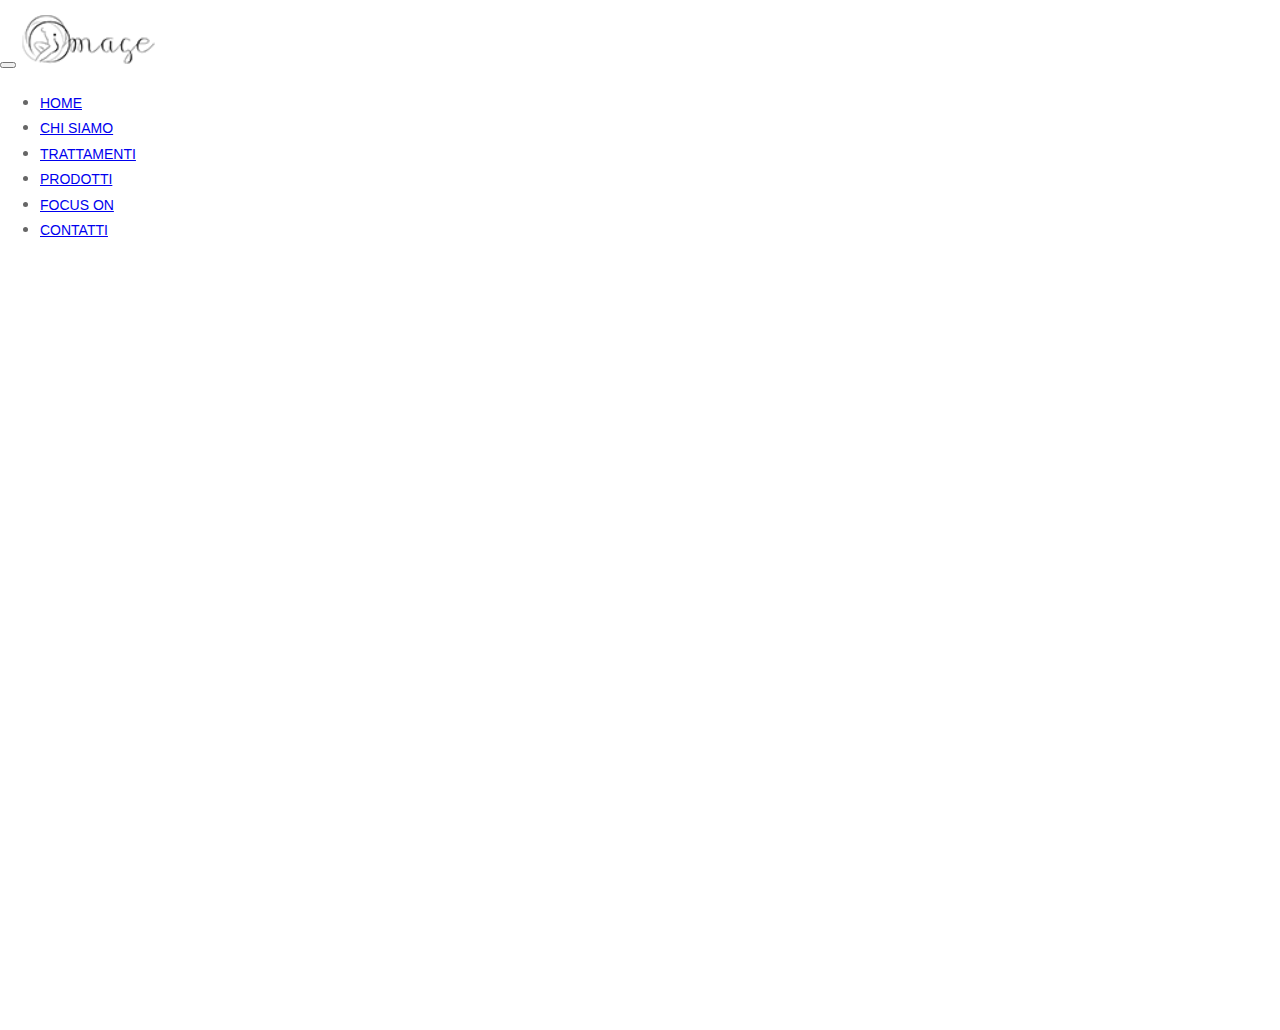
==== commit 08de40f0: "prova" ====
--- a/index.html
+++ b/index.html
@@ -5,96 +5,86 @@
     <script type="text/javascript" src="http://netdna.bootstrapcdn.com/bootstrap/3.3.4/js/bootstrap.min.js"></script>
     <link href="http://cdnjs.cloudflare.com/ajax/libs/font-awesome/4.3.0/css/font-awesome.min.css" rel="stylesheet" type="text/css">
     <link href="http://pingendo.github.io/pingendo-bootstrap/themes/default/bootstrap.css" rel="stylesheet" type="text/css">
+    <title>Image di Paola Braga</title>
     <style>
       body {
-        	color:#666;
-        	background-color:#fff;
-        font-family:'Open Sans', sans-serif;
-        	font-size:17px;  line-height:1.5;
-        	font-style:normal;
-        	font-weight:300;
+                	color:#666;
+                	background-color:#fff;
+                font-family:'Open Sans', sans-serif;
+                	font-size:17px;  line-height:1.5;
+                	font-style:normal;
+                	font-weight:300;
+                
+                	margin:0; padding:0;
+                }
+                      
+                      .text{
+                        font-size:32px; 
+                        color:#545251;
+                        font-weight:300;
+                      }
+                      quotecustom {
+                      	font-size : 99px;
+                      }
+              .cover{
+                  min-height: 100%; 
+                
+                align-items: flex-start;
+                
+              }
+              .cover .cover-image{
+              		
+                 max-height:60%;
+              }
         
-        	margin:0; padding:0;
-        }
-              
-              .text{
-                font-size:32px; 
-                color:#545251;
-                font-weight:300;
+              .navbar li a {
+                font-size: 14px;
               }
-              quotecustom {
-              	font-size : 99px;
-              }
-      .cover{
-          min-height: 100%; 
-        
-        align-items: flex-start;
-        
-      }
-      .cover .cover-image{
-      		
-         max-height:60%;
-      }
     </style>
   </head><body>
-    <div class="navbar navbar-default navbar-fixed-bottom">
-      <div class="container">
-        <div class="navbar-header">
-          <button type="button" class="navbar-toggle" data-toggle="collapse" data-target="#navbar-ex-collapse">
-            <span class="sr-only">Toggle navigation</span>
-            <span class="icon-bar"></span>
-            <span class="icon-bar"></span>
-            <span class="icon-bar"></span>
-          </button>
-          <a class="navbar-brand" href="#" style="padding-top:5px;">
-							<img src="./extra/logo2.png" alt="" height="50"> 
+    <header id="header">
+      <div class="navbar navbar-default navbar-fixed-bottom" style="    height: 100px;
+    padding: 15px 0;">
+        <div class="container">
+          <div class="navbar-header">
+            <button type="button" class="navbar-toggle" data-toggle="collapse" data-target="#navbar-ex-collapse">
+              <span class="sr-only">Toggle navigation</span>
+              <span class="icon-bar"></span>
+              <span class="icon-bar"></span>
+              <span class="icon-bar"></span>
+            </button>
+            <a class="navbar-brand" href="#" style="padding-top:5px;">
+							<img src="./extra/logo.png" alt="" height="50"> 
 						</a>
-        </div>
-        <div class="collapse navbar-collapse" id="navbar-ex-collapse">
-          <ul class="nav navbar-nav navbar-right">
-            <li class="active">
-              <a href="index.html">HOME</a>
-            </li>
-            <li>
-              <a href="chisiamo.html">CHI SIAMO</a>
-            </li>
-            <li>
-              <a href="trattamenti.html">TRATTAMENTI</a>
-            </li>
-            <li>
-              <a href="prodotti.html">PRODOTTI</a>
-            </li>
-            <li>
-              <a href="contact.html">CONTATTI</a>
-            </li>
-          </ul>
-        </div>
-      </div>
-    </div>
-    <div class="cover">
-      <div class="cover-image" style="background-image : url('apertura2.png');"></div>
-      <div class="container" style=" ">
-        <div class="row">
-          <div class="col-md-offset-0 col-md-10 text-center">
-            <p class="lead text-center">
-              <br>
-              <br>
-              <i style="font-size:69px;line-height: 1;">“</i>
-              <i class="text">
-                <br>La vera bellezza&nbsp;è l'insieme di tre componenti
-                <br>-&nbsp;fisica, estetica e psichica -
-                <br>tutte ugualmente importanti
-                <br>e che devono realizazzarsi
-                <br>contemporaneamente.
-                <br>
-                <i style="font-size:69px;line-height: 1;">”</i>
-              </i>
-            </p>
-            <br>
-            <br>
+          </div>
+          <div class="collapse navbar-collapse" id="navbar-ex-collapse">
+            <ul class="nav navbar-nav navbar-right">
+              <li class="active2">
+                <a href="index.html">HOME</a>
+              </li>
+              <li>
+                <a href="chisiamo.html">CHI SIAMO</a>
+              </li>
+              <li>
+                <a href="trattamenti.html">TRATTAMENTI</a>
+              </li>
+              <li>
+                <a href="prodotti.html">PRODOTTI</a>
+              </li>
+              <li>
+                <a href="solari.html">FOCUS ON</a>
+              </li>
+              <li>
+                <a href="contact.html">CONTATTI</a>
+              </li>
+            </ul>
           </div>
         </div>
       </div>
+    </header>
+    <div class="cover">
+      <div class="cover-image" style="background-image : url('apertura3.jpg')"></div>
+      
     </div>
   
 
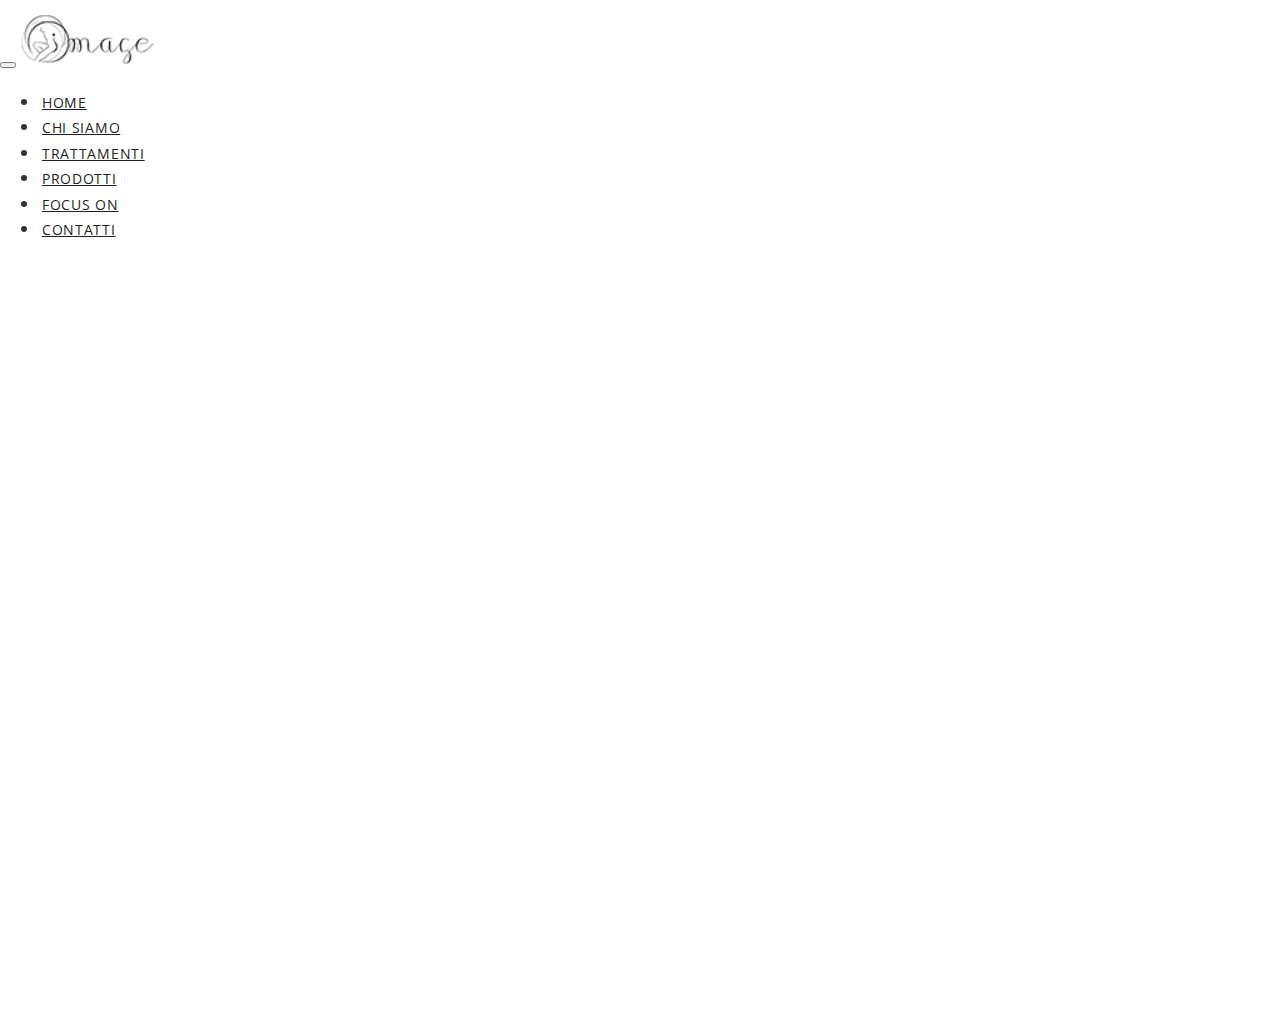
==== commit 4f7d9fd8: "font" ====
--- a/index.html
+++ b/index.html
@@ -5,41 +5,54 @@
     <script type="text/javascript" src="http://netdna.bootstrapcdn.com/bootstrap/3.3.4/js/bootstrap.min.js"></script>
     <link href="http://cdnjs.cloudflare.com/ajax/libs/font-awesome/4.3.0/css/font-awesome.min.css" rel="stylesheet" type="text/css">
     <link href="http://pingendo.github.io/pingendo-bootstrap/themes/default/bootstrap.css" rel="stylesheet" type="text/css">
+
+    <link href="https://fonts.googleapis.com/css?family=Open+Sans:300,400,700,800|Dosis:300,400" rel="stylesheet" type="text/css">
+
     <title>Image di Paola Braga</title>
     <style>
       body {
-                	color:#666;
-                	background-color:#fff;
-                font-family:'Open Sans', sans-serif;
-                	font-size:17px;  line-height:1.5;
-                	font-style:normal;
-                	font-weight:300;
+                        	background-color:#fff;
+                        font-family:'Open Sans', sans-serif;
+                        	font-size:17px;  line-height:1.5;
+                        	font-style:normal;
+                        	font-weight:300;
+
+                          color: #333;
+                        
+                        	margin:0; padding:0;
+                        }
+                              
+                              .text{
+                                font-size:32px; 
+                                color:#545251;
+                                font-weight:300;
+                              }
+                              quotecustom {
+                              	font-size : 99px;
+                              }
+                      .cover{
+                          min-height: 100%; 
+                        
+                        align-items: flex-start;
+                        
+                      }
+                      .cover .cover-image{
+                      		
+                         max-height:100%;
+                      }
                 
-                	margin:0; padding:0;
-                }
-                      
-                      .text{
-                        font-size:32px; 
-                        color:#545251;
-                        font-weight:300;
+                      .navbar li a {
+                        font-size: 14px;
+
+    color: #231f20;
+    text-transform: uppercase;
+    font-size: 14px;
+    font-weight: 400;
+    letter-spacing: .05em;
+    margin-left: 2px;
+
+    
                       }
-                      quotecustom {
-                      	font-size : 99px;
-                      }
-              .cover{
-                  min-height: 100%; 
-                
-                align-items: flex-start;
-                
-              }
-              .cover .cover-image{
-              		
-                 max-height:60%;
-              }
-        
-              .navbar li a {
-                font-size: 14px;
-              }
     </style>
   </head><body>
     <header id="header">
@@ -83,8 +96,7 @@
       </div>
     </header>
     <div class="cover">
-      <div class="cover-image" style="background-image : url('apertura3.jpg')"></div>
-      
+      <div class="cover-image" style="background-image : url('foto.jpg')"></div>
     </div>
   
 
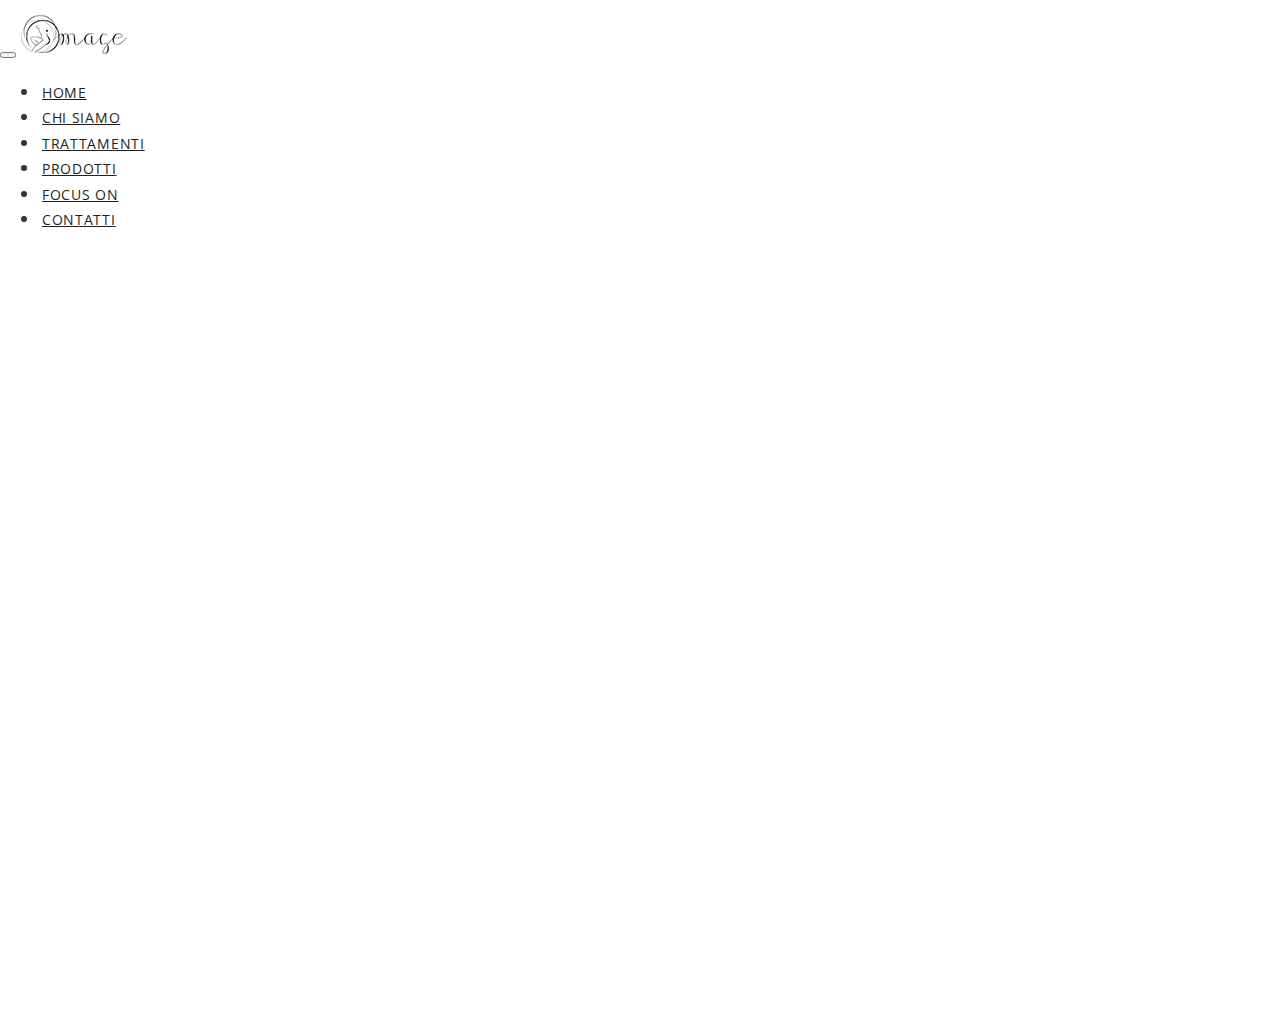
==== commit 719670e1: "beta" ====
--- a/index.html
+++ b/index.html
@@ -67,7 +67,7 @@
               <span class="icon-bar"></span>
             </button>
             <a class="navbar-brand" href="#" style="padding-top:5px;">
-							<img src="./extra/logo.png" alt="" height="50"> 
+							<img src="./extra/logo.png" alt="" height="40"> 
 						</a>
           </div>
           <div class="collapse navbar-collapse" id="navbar-ex-collapse">
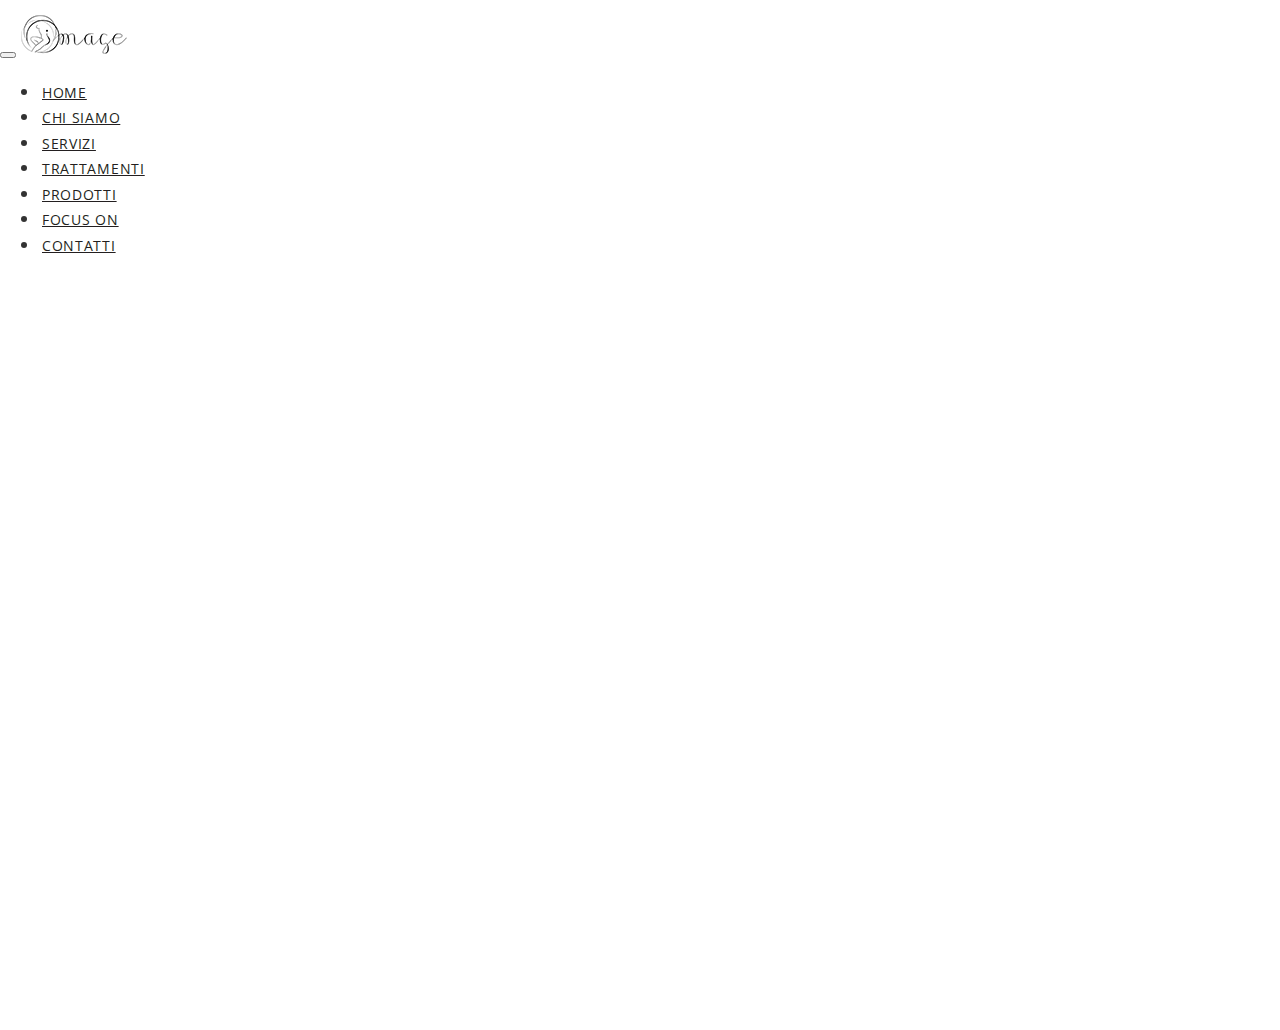
==== commit 40b74dc6: "today" ====
--- a/index.html
+++ b/index.html
@@ -5,54 +5,52 @@
     <script type="text/javascript" src="http://netdna.bootstrapcdn.com/bootstrap/3.3.4/js/bootstrap.min.js"></script>
     <link href="http://cdnjs.cloudflare.com/ajax/libs/font-awesome/4.3.0/css/font-awesome.min.css" rel="stylesheet" type="text/css">
     <link href="http://pingendo.github.io/pingendo-bootstrap/themes/default/bootstrap.css" rel="stylesheet" type="text/css">
-
     <link href="https://fonts.googleapis.com/css?family=Open+Sans:300,400,700,800|Dosis:300,400" rel="stylesheet" type="text/css">
-
     <title>Image di Paola Braga</title>
     <style>
       body {
-                        	background-color:#fff;
-                        font-family:'Open Sans', sans-serif;
-                        	font-size:17px;  line-height:1.5;
-                        	font-style:normal;
-                        	font-weight:300;
-
-                          color: #333;
+                                	background-color:#fff;
+                                font-family:'Open Sans', sans-serif;
+                                	font-size:17px;  line-height:1.5;
+                                	font-style:normal;
+                                	font-weight:300;
+        
+                                  color: #333;
+                                
+                                	margin:0; padding:0;
+                                }
+                                      
+                                      .text{
+                                        font-size:32px; 
+                                        color:#545251;
+                                        font-weight:300;
+                                      }
+                                      quotecustom {
+                                      	font-size : 99px;
+                                      }
+                              .cover{
+                                  min-height: 100%; 
+                                
+                                align-items: flex-start;
+                                
+                              }
+                              .cover .cover-image{
+                              		
+                                 max-height:100%;
+                              }
                         
-                        	margin:0; padding:0;
-                        }
-                              
-                              .text{
-                                font-size:32px; 
-                                color:#545251;
-                                font-weight:300;
+                              .navbar li a {
+                                font-size: 14px;
+        
+            color: #231f20;
+            text-transform: uppercase;
+            font-size: 14px;
+            font-weight: 400;
+            letter-spacing: .05em;
+            margin-left: 2px;
+        
+            
                               }
-                              quotecustom {
-                              	font-size : 99px;
-                              }
-                      .cover{
-                          min-height: 100%; 
-                        
-                        align-items: flex-start;
-                        
-                      }
-                      .cover .cover-image{
-                      		
-                         max-height:100%;
-                      }
-                
-                      .navbar li a {
-                        font-size: 14px;
-
-    color: #231f20;
-    text-transform: uppercase;
-    font-size: 14px;
-    font-weight: 400;
-    letter-spacing: .05em;
-    margin-left: 2px;
-
-    
-                      }
     </style>
   </head><body>
     <header id="header">
@@ -79,6 +77,9 @@
                 <a href="chisiamo.html">CHI SIAMO</a>
               </li>
               <li>
+                <a href="servizi.html">SERVIZI</a>
+              </li>
+              <li>
                 <a href="trattamenti.html">TRATTAMENTI</a>
               </li>
               <li>
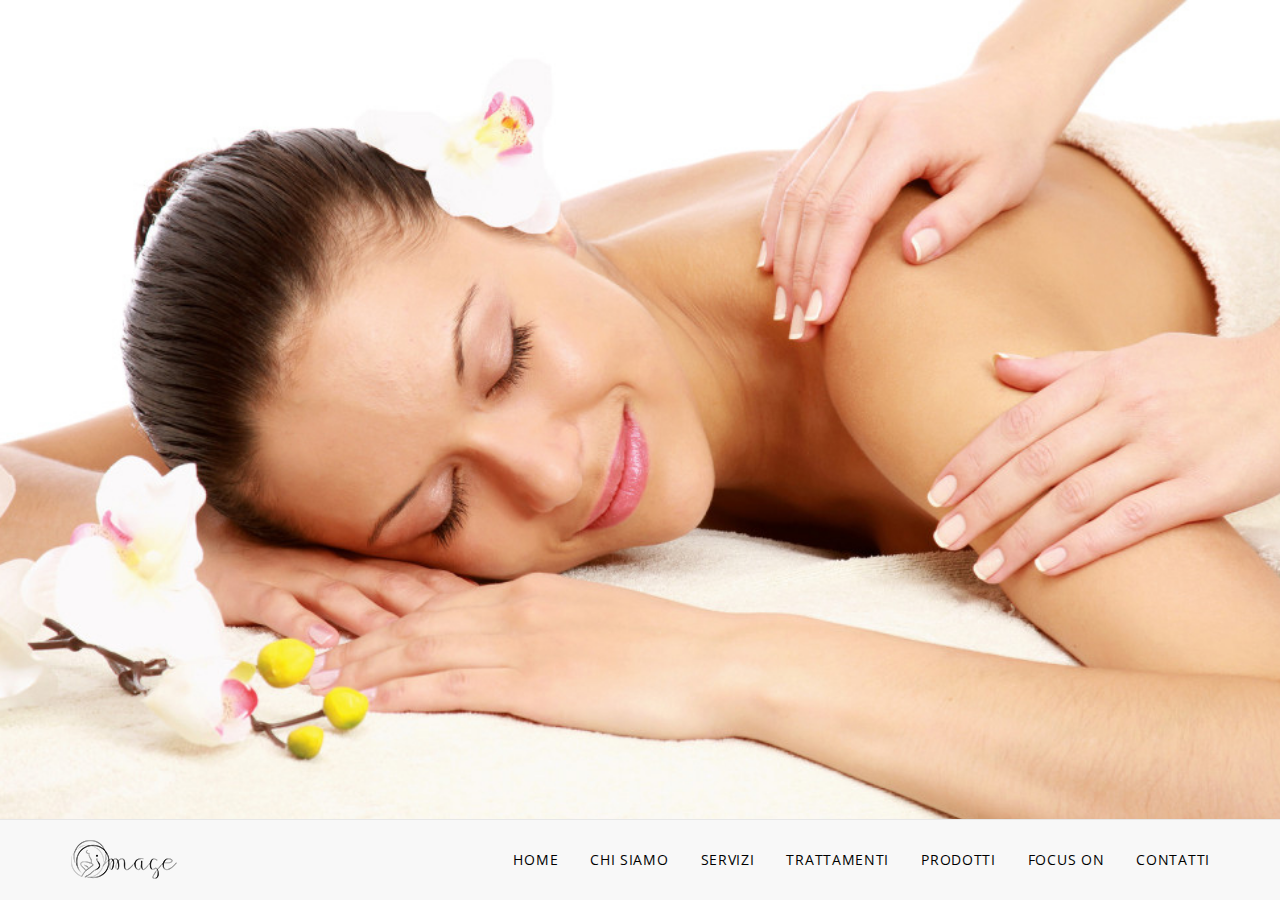
==== commit b81b60b3: "index" ====
--- a/index.html
+++ b/index.html
@@ -4,7 +4,7 @@
     <script type="text/javascript" src="http://cdnjs.cloudflare.com/ajax/libs/jquery/2.0.3/jquery.min.js"></script>
     <script type="text/javascript" src="http://netdna.bootstrapcdn.com/bootstrap/3.3.4/js/bootstrap.min.js"></script>
     <link href="http://cdnjs.cloudflare.com/ajax/libs/font-awesome/4.3.0/css/font-awesome.min.css" rel="stylesheet" type="text/css">
-    <link href="http://pingendo.github.io/pingendo-bootstrap/themes/default/bootstrap.css" rel="stylesheet" type="text/css">
+    <link href="css/bootstrap.css" rel="stylesheet" type="text/css">
     <link href="https://fonts.googleapis.com/css?family=Open+Sans:300,400,700,800|Dosis:300,400" rel="stylesheet" type="text/css">
     <title>Image di Paola Braga</title>
     <style>
@@ -54,8 +54,9 @@
     </style>
   </head><body>
     <header id="header">
-      <div class="navbar navbar-default navbar-fixed-bottom" style="    height: 100px;
-    padding: 15px 0;">
+      <!--    height: 100px;
+    padding: 15px 0;-->
+      <div class="navbar navbar-default navbar-fixed-bottom" style="padding: 15px 0;">
         <div class="container">
           <div class="navbar-header">
             <button type="button" class="navbar-toggle" data-toggle="collapse" data-target="#navbar-ex-collapse">
